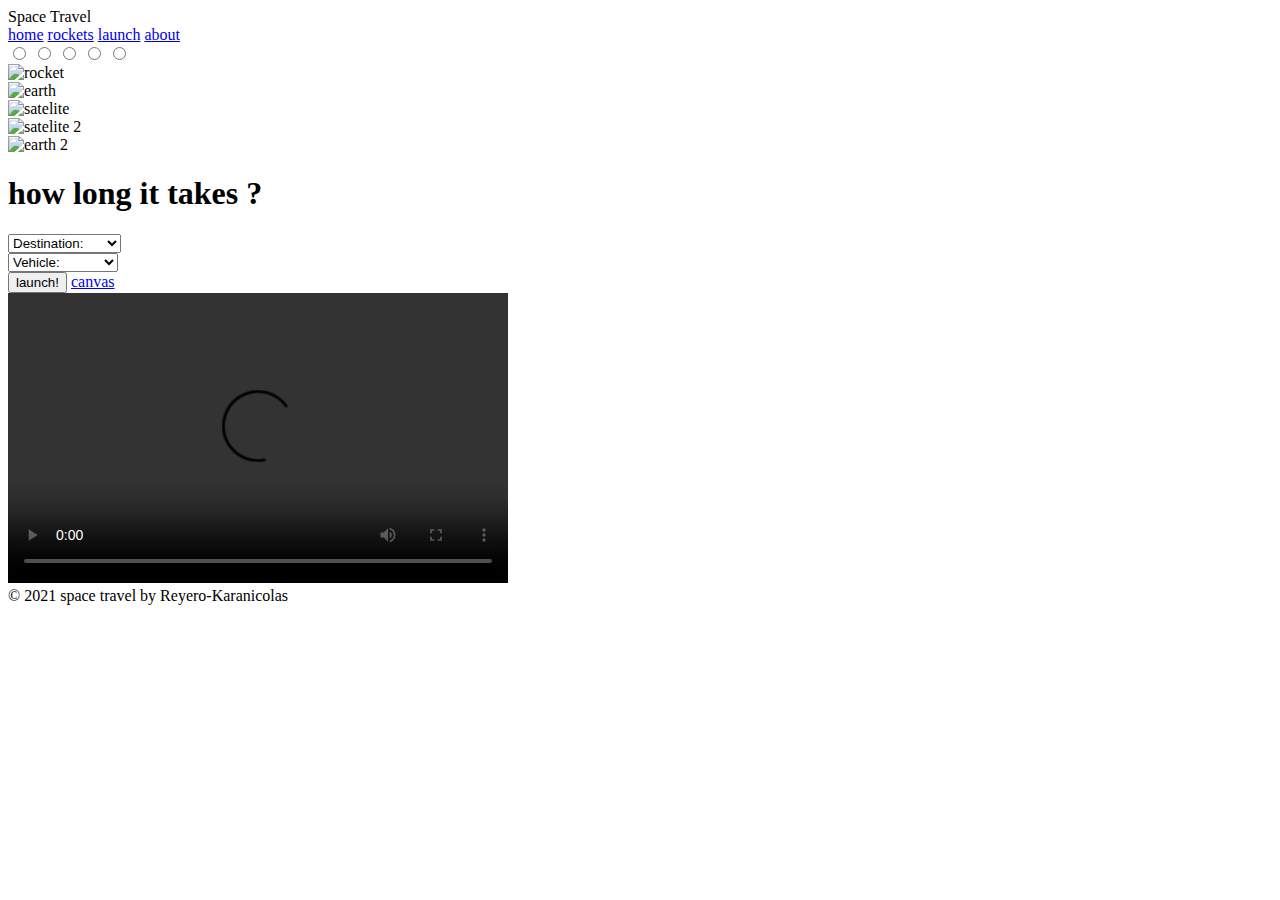
==== html/index.html @ 9d903779 "alert" ====
<!DOCTYPE html>
<html lang="en">
    <head>
        <meta charset="UTF-8">
        <meta name="keywords" content="space, travel, rocket"/>
        <meta name="description" content="Webpage of space exploration"/>
        <meta name="author" content="Karanicolas Agustin & Joaquin Reyero " />
        <title>Space Travel</title>
        <link rel="stylesheet" href="../css/style.css">
        <link rel="stylesheet" href="../css/font.css">
        <link rel="icon" href="../images/Icon.ico">
    </head>
    <body>
        <header>
            <div class="wrapper">
                <div class="logo">Space Travel</div>
                <nav>
                    <a href="index.html">home</a>
                    <a href="rockets.html">rockets</a>
                    <a href="launch.html">launch</a>
                    <a href="about.html">about</a>
                </nav>
            </div>
        </header>
        <section>
        <article>
            <div class="slidershow middle">
                <div class="slides">
                    <input type="radio" name="r" id="r1">
                    <input type="radio" name="r" id="r2">
                    <input type="radio" name="r" id="r3">
                    <input type="radio" name="r" id="r4">
                    <input type="radio" name="r" id="r5">
                    <div class="slide s1">
                    <img src="../images/4.jpg" alt="rocket">
                    </div>
                    <div class="slide">
                    <img src="../images/1.jpg" alt="earth">
                    </div>
                    <div class="slide">
                    <img src="../images/3.jpg" alt="satelite">
                    </div>
                    <div class="slide">
                    <img src="../images/2.jpg" alt="satelite 2">
                    </div>
                    <div class="slide">
                    <img src="../images/5.jpg" alt="earth 2">
                    </div>
                </div>
                <div class="navigation">
                    <label for="r1" class="bar"></label>
                    <label for="r2" class="bar"></label>
                    <label for="r3" class="bar"></label>
                    <label for="r4" class="bar"></label>
                    <label for="r5" class="bar"></label>
                </div>
            </div>
        </article>
        <aside>
            <h1> how long it takes ?</h1>
            <div class="custom-select">
                <select  id="list 1" >
                    <option value="0">Destination:</option>
                    <option value="384400000">Moon</option>
                    <option value="56000000000">Mars</option>
                    <option value="147000000000">Sun</option>
                    <option value="594000000000">Jupiter</option>
                    <option value="40000000000">Venus</option>
                    <option value="1.2488e+17">EGS8p7</option>
                    <option value="2.40019e+16">Andromeda</option>
                    <option value="8.14664e+16">Sirio</option>
                    <option value="1.041e+17">Ross 128 b</option>
                    <option value="4.1315e+19">Alfa Centauri C</option>
                </select>
            </div>
            <div class="custom-select">
                <select id="list 2" >
                    <option value="0">Vehicle:</option>
                    <option value="16093.33">New horizon</option>
                    <option value="73888.77">Juno</option>
                    <option value="5127.77">Mariner 4</option>
                    <option value="4794.72">Voyager 1</option>
                    <option value="48277.77">Galileo</option>
                    <option value="299999999">Photon Rocket</option>
                </select>
            </div>
            <button onclick="launch()" >launch!</button>
            <script>
                function launch(){
                alert(document.getElementById("list 1").value/document.getElementById("list 2").value);
                }
            </script>
            <a href="canvas.html">canvas</a>
            </aside>
            <article>
            <nav>
            <video width="500" height=290" controls preload loop>
                <source src="../Video/Space%20Travel.mp4" type="video/mp4">
            </video>
            </nav>

            </article>
        </section>
        <footer>
        &copy 2021 space travel by Reyero-Karanicolas
        </footer>
    </body>
</html>
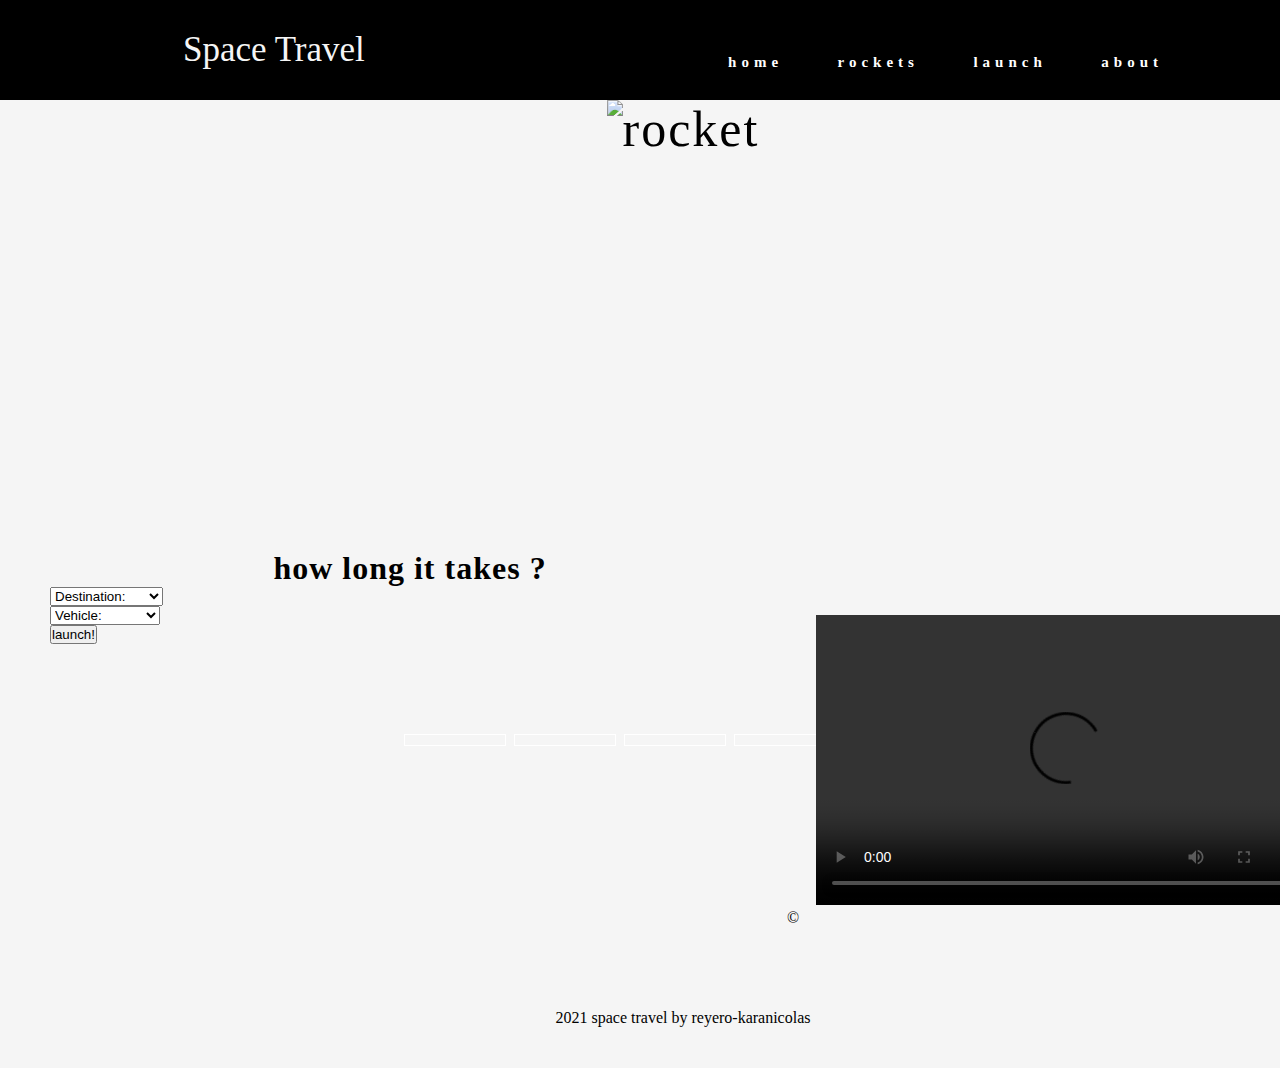
==== commit a151636a: "canvas-Velocity" ====
--- a/html/index.html
+++ b/html/index.html
@@ -59,7 +59,7 @@
         <aside>
             <h1> how long it takes ?</h1>
             <div class="custom-select">
-                <select  id="list 1" >
+                <select  id="list 1" onChange="saveDestination(this.value)">
                     <option value="0">Destination:</option>
                     <option value="384400000">Moon</option>
                     <option value="56000000000">Mars</option>
@@ -74,10 +74,10 @@
                 </select>
             </div>
             <div class="custom-select">
-                <select id="list 2" >
+                <select id="list 2" onChange="saveVehicle(this.value)">
                     <option value="0">Vehicle:</option>
                     <option value="16093.33">New horizon</option>
-                    <option value="73888.77">Juno</option>
+                    <option value="69444">Juno</option>
                     <option value="5127.77">Mariner 4</option>
                     <option value="4794.72">Voyager 1</option>
                     <option value="48277.77">Galileo</option>
@@ -85,12 +85,7 @@
                 </select>
             </div>
             <button onclick="launch()" >launch!</button>
-            <script>
-                function launch(){
-                alert(document.getElementById("list 1").value/document.getElementById("list 2").value);
-                }
-            </script>
-            <a href="canvas.html">canvas</a>
+            <script src="../js/canvas.js"></script>
             </aside>
             <article>
             <nav>
@@ -102,7 +97,7 @@
             </article>
         </section>
         <footer>
-        &copy 2021 space travel by Reyero-Karanicolas
+        &copy 2021 space travel by reyero-karanicolas
         </footer>
     </body>
 </html>
--- a/css/style.css
+++ b/css/style.css
@@ -0,0 +1,134 @@
+*{
+    margin:0; padding:0;
+}
+body{
+    width: 1366px;
+    height: 768px;
+    background: whitesmoke;
+}
+header{
+    width: 1366px;
+    height: 100px;
+    background: black;  }
+.wrapper{
+    width: 90%;
+    max-width: 1000px;
+    margin:auto; }
+
+header .logo{
+    font-family: "spaceage", serif;
+    color: whitesmoke;
+    font-size: 35px;
+    line-height: 100px;
+    float: left;    }
+header nav{
+    float: right;
+    line-height: 100px; }
+header nav a{
+    position: center;
+    right: 200px;
+    font-family: spac, serif;
+    letter-spacing:5px ;
+    display:inline-block;
+    color:white;
+    text-decoration: none;
+    padding: 10px 20px;
+    line-height: normal;
+    font-size: 15px;
+    font-weight: bold;
+    -webkit-transition:all 2s ease;
+    -o-transition:all 2s ease;
+    transition:all 2s ease; }
+header nav a:hover{
+    text-decoration: underline; }
+section{
+    width: 1366px;
+    height: 768px;
+    background: whitesmoke;
+}
+section article .slidershow{
+    width: 1366px;
+    height: 450px;
+    overflow: hidden;   }
+section article .navigation{
+    position: absolute;
+    bottom: 150px;
+    left: 400px;
+    display: flex;  }
+section article .bar{
+    width:100px;
+    height:10px;
+    border:1px solid #fff;
+    margin: 4px;
+    cursor: pointer;
+    transition: 2s;   }
+section article .bar:hover{
+    background: white;
+    visibility: hidden; }
+input[name="r"]{
+    position: absolute;
+    visibility: hidden; }
+section article .slides{
+    width: 500%;
+    height: 100%;
+    display: flex;  }
+section article .slide{
+    width: 20%;
+    transition: 0.6s;   }
+section article .img{
+    width: 100%;
+    height: 100%;   }
+#r1:checked ~ .s1{
+    margin-left:0;  }
+#r2:checked ~ .s1{
+    margin-left:-20%;   }
+#r3:checked ~ .s1{
+    margin-left:-40%;   }
+#r4:checked ~ .s1{
+    margin-left:-60%;   }
+#r5:checked ~ .s1{
+    margin-left:-80%;   }
+section aside{
+    float: left;
+    margin-top: 0px;
+    margin-left:50px;
+    margin-bottom:50px;
+    width: 720px;
+    height: 300px;
+    font-family: spac, serif;
+    background: whitesmoke; }
+section aside h1{
+    text-align: center;
+    letter-spacing: 1px}
+
+article nav{
+    float: right;
+    margin-top: 65px;
+    margin-right: 50px;
+    margin-bottom: 50px;
+    width: auto;
+    height: auto;
+    background: whitesmoke; }
+section canvas{
+    background: black;
+}
+footer{
+    font-family: spac, serif;
+    color:black;
+    text-align: center;
+    line-height: 100px;
+}
+div nav{
+    font-family: spac, serif;
+    color: black;
+    text-align: center;
+    font-size: 50px;
+    letter-spacing: 2px;
+}
+article div{
+    font-family: spac, serif;
+    color: black;
+    text-align: center;
+    font-size: 50px;
+    letter-spacing: 2px;
+}
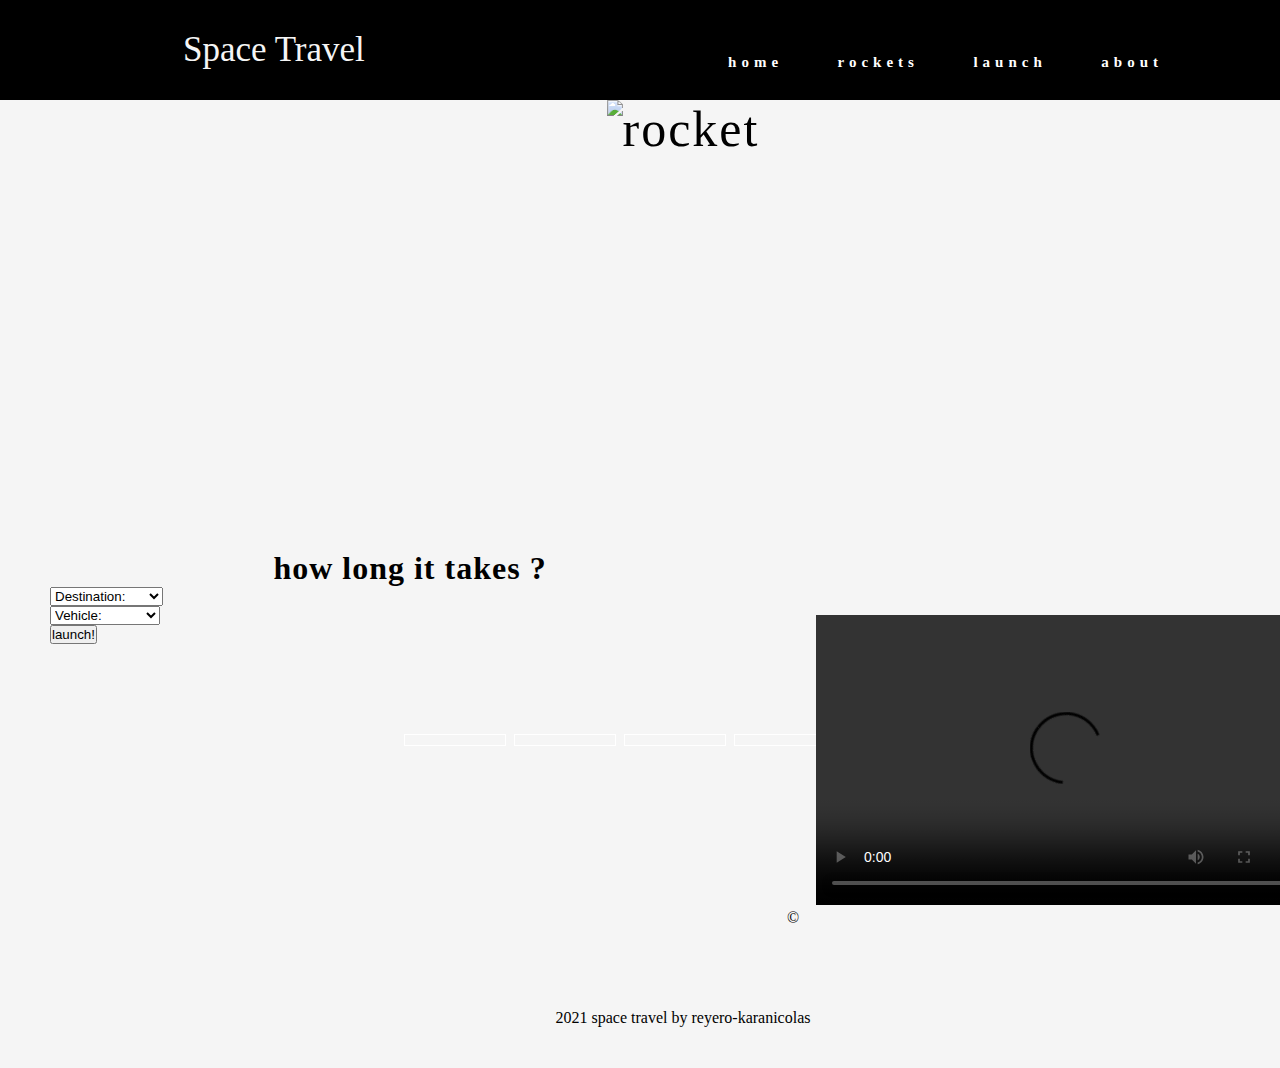
==== commit 88308101: "comentarios jsdoc" ====
--- a/html/index.html
+++ b/html/index.html
@@ -1,103 +1,105 @@
 <!DOCTYPE html>
 <html lang="en">
-    <head>
-        <meta charset="UTF-8">
-        <meta name="keywords" content="space, travel, rocket"/>
-        <meta name="description" content="Webpage of space exploration"/>
-        <meta name="author" content="Karanicolas Agustin & Joaquin Reyero " />
-        <title>Space Travel</title>
-        <link rel="stylesheet" href="../css/style.css">
-        <link rel="stylesheet" href="../css/font.css">
-        <link rel="icon" href="../images/Icon.ico">
-    </head>
-    <body>
-        <header>
-            <div class="wrapper">
-                <div class="logo">Space Travel</div>
-                <nav>
-                    <a href="index.html">home</a>
-                    <a href="rockets.html">rockets</a>
-                    <a href="launch.html">launch</a>
-                    <a href="about.html">about</a>
-                </nav>
-            </div>
-        </header>
-        <section>
-        <article>
-            <div class="slidershow middle">
-                <div class="slides">
-                    <input type="radio" name="r" id="r1">
-                    <input type="radio" name="r" id="r2">
-                    <input type="radio" name="r" id="r3">
-                    <input type="radio" name="r" id="r4">
-                    <input type="radio" name="r" id="r5">
-                    <div class="slide s1">
+<head>
+    <meta charset="UTF-8">
+    <meta name="keywords" content="space, travel, rocket"/>
+    <meta name="description" content="Webpage of space exploration"/>
+    <meta name="author" content="Karanicolas Agustin & Joaquin Reyero "/>
+    <title>Space Travel</title>
+    <link rel="stylesheet" href="../css/style.css">
+    <link rel="stylesheet" href="../css/font.css">
+    <link rel="icon" href="../images/Icon.ico">
+</head>
+<body>
+<header>
+    <div class="wrapper">
+        <div class="logo">Space Travel</div>
+        <nav>
+            <a href="index.html">home</a>
+            <a href="rockets.html">rockets</a>
+            <a href="launch.html">launch</a>
+            <a href="about.html">about</a>
+        </nav>
+    </div>
+</header>
+<section>
+    <article>
+        <div class="slidershow middle">
+            <div class="slides">
+                <input type="radio" name="r" id="r1">
+                <input type="radio" name="r" id="r2">
+                <input type="radio" name="r" id="r3">
+                <input type="radio" name="r" id="r4">
+                <input type="radio" name="r" id="r5">
+                <div class="slide s1">
                     <img src="../images/4.jpg" alt="rocket">
-                    </div>
-                    <div class="slide">
+                </div>
+                <div class="slide">
                     <img src="../images/1.jpg" alt="earth">
-                    </div>
-                    <div class="slide">
+                </div>
+                <div class="slide">
                     <img src="../images/3.jpg" alt="satelite">
-                    </div>
-                    <div class="slide">
+                </div>
+                <div class="slide">
                     <img src="../images/2.jpg" alt="satelite 2">
-                    </div>
-                    <div class="slide">
+                </div>
+                <div class="slide">
                     <img src="../images/5.jpg" alt="earth 2">
-                    </div>
-                </div>
-                <div class="navigation">
-                    <label for="r1" class="bar"></label>
-                    <label for="r2" class="bar"></label>
-                    <label for="r3" class="bar"></label>
-                    <label for="r4" class="bar"></label>
-                    <label for="r5" class="bar"></label>
                 </div>
             </div>
-        </article>
-        <aside>
-            <h1> how long it takes ?</h1>
-            <div class="custom-select">
-                <select  id="list 1" onChange="saveDestination(this.value)">
-                    <option value="0">Destination:</option>
-                    <option value="384400000">Moon</option>
-                    <option value="56000000000">Mars</option>
-                    <option value="147000000000">Sun</option>
-                    <option value="594000000000">Jupiter</option>
-                    <option value="40000000000">Venus</option>
-                    <option value="1.2488e+17">EGS8p7</option>
-                    <option value="2.40019e+16">Andromeda</option>
-                    <option value="8.14664e+16">Sirio</option>
-                    <option value="1.041e+17">Ross 128 b</option>
-                    <option value="4.1315e+19">Alfa Centauri C</option>
-                </select>
+            <div class="navigation">
+                <label for="r1" class="bar"></label>
+                <label for="r2" class="bar"></label>
+                <label for="r3" class="bar"></label>
+                <label for="r4" class="bar"></label>
+                <label for="r5" class="bar"></label>
             </div>
-            <div class="custom-select">
-                <select id="list 2" onChange="saveVehicle(this.value)">
-                    <option value="0">Vehicle:</option>
-                    <option value="16093.33">New horizon</option>
-                    <option value="69444">Juno</option>
-                    <option value="5127.77">Mariner 4</option>
-                    <option value="4794.72">Voyager 1</option>
-                    <option value="48277.77">Galileo</option>
-                    <option value="299999999">Photon Rocket</option>
-                </select>
-            </div>
-            <button onclick="launch()" >launch!</button>
-            <script src="../js/canvas.js"></script>
-            </aside>
-            <article>
-            <nav>
+        </div>
+    </article>
+    <aside>
+        <h1> how long it takes ?</h1>
+        <div class="custom-select">
+            <select id="list 1" onChange="saveDestination(this.value)">
+                <label> for="list 1" Lista destino:</label>
+                <option value="0">Destination:</option>
+                <option value="384400000">Moon</option>
+                <option value="56000000000">Mars</option>
+                <option value="147000000000">Sun</option>
+                <option value="594000000000">Jupiter</option>
+                <option value="40000000000">Venus</option>
+                <option value="1.2488e+17">EGS8p7</option>
+                <option value="2.40019e+16">Andromeda</option>
+                <option value="8.14664e+16">Sirio</option>
+                <option value="1.041e+17">Ross 128 b</option>
+                <option value="4.1315e+19">Alfa Centauri C</option>
+            </select>
+        </div>
+        <div class="custom-select">
+            <select id="list 2" onChange="saveVehicle(this.value)">
+                <label>for="list 2" Lista vehículo:</label>
+                <option value="0">Vehicle:</option>
+                <option value="16093.33">New horizon</option>
+                <option value="69444">Juno</option>
+                <option value="5127.77">Mariner 4</option>
+                <option value="4794.72">Voyager 1</option>
+                <option value="48277.77">Galileo</option>
+                <option value="299999999">Photon Rocket</option>
+            </select>
+        </div>
+        <button onclick="launch()">launch!</button>
+        <script src="../js/canvas.js"></script>
+    </aside>
+    <article>
+        <nav>
             <video width="500" height=290" controls preload loop>
                 <source src="../Video/Space%20Travel.mp4" type="video/mp4">
             </video>
-            </nav>
+        </nav>
 
-            </article>
-        </section>
-        <footer>
-        &copy 2021 space travel by reyero-karanicolas
-        </footer>
-    </body>
+    </article>
+</section>
+<footer>
+    &copy 2021 space travel by reyero-karanicolas
+</footer>
+</body>
 </html>
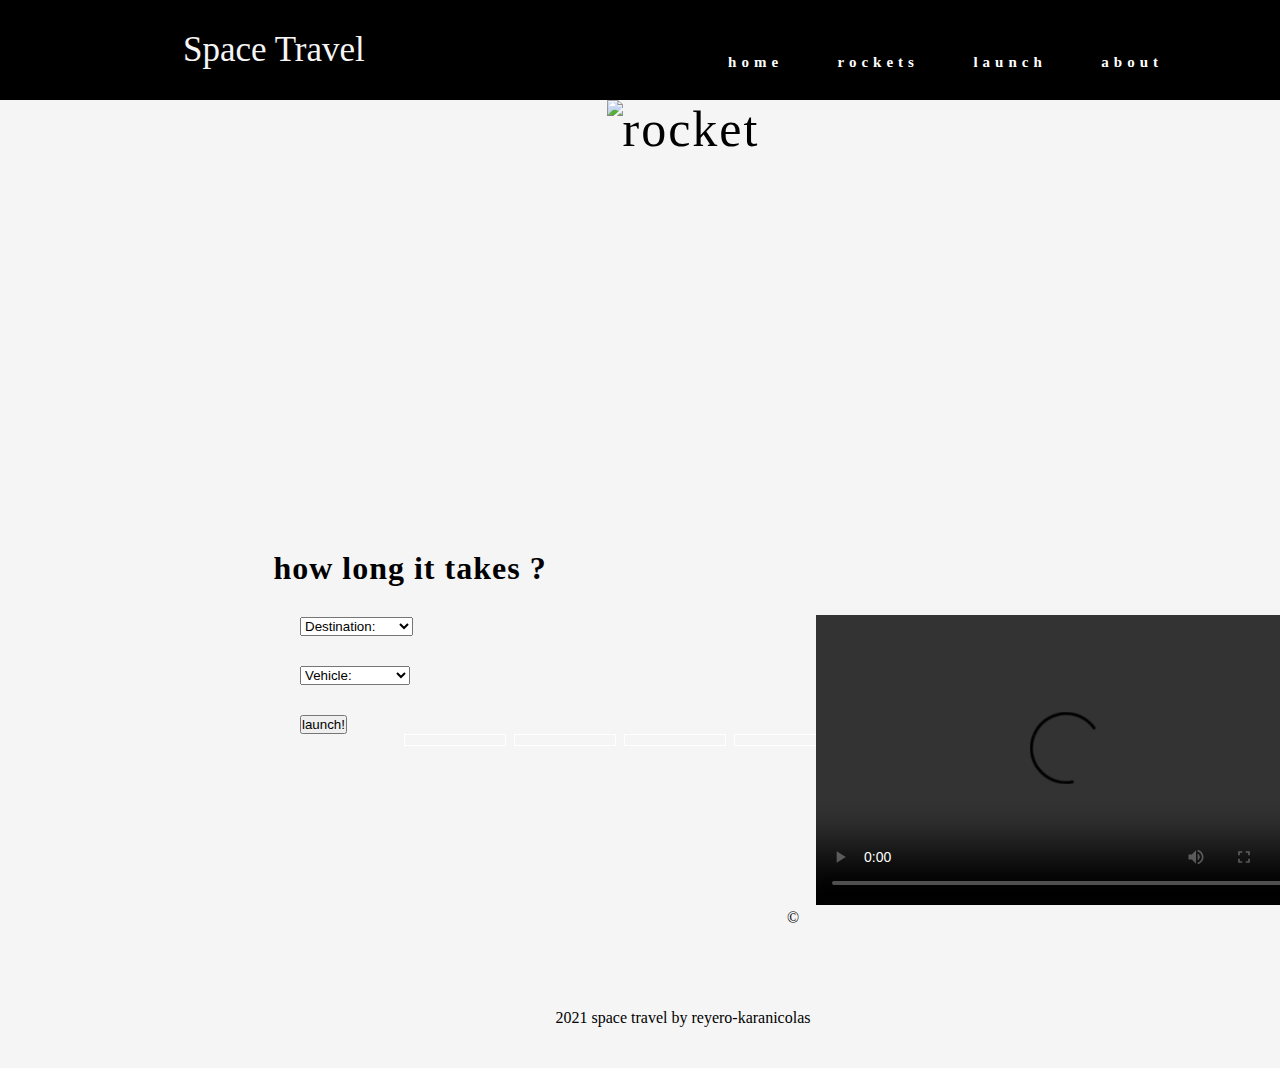
==== commit 7d1d77c7: "margin" ====
--- a/html/index.html
+++ b/html/index.html
@@ -86,7 +86,9 @@
                 <option value="299999999">Photon Rocket</option>
             </select>
         </div>
-        <button onclick="launch()">launch!</button>
+        <div class="custom-select">
+            <button onclick="launch()">launch!</button>
+        </div>
         <script src="../js/canvas.js"></script>
     </aside>
     <article>
@@ -95,7 +97,6 @@
                 <source src="../Video/Space%20Travel.mp4" type="video/mp4">
             </video>
         </nav>
-
     </article>
 </section>
 <footer>
--- a/css/style.css
+++ b/css/style.css
@@ -45,6 +45,10 @@
     width: 1366px;
     height: 768px;
     background: whitesmoke;
+}
+section aside .custom-select{
+    margin: 30px;
+    margin-left: 250px;
 }
 section article .slidershow{
     width: 1366px;
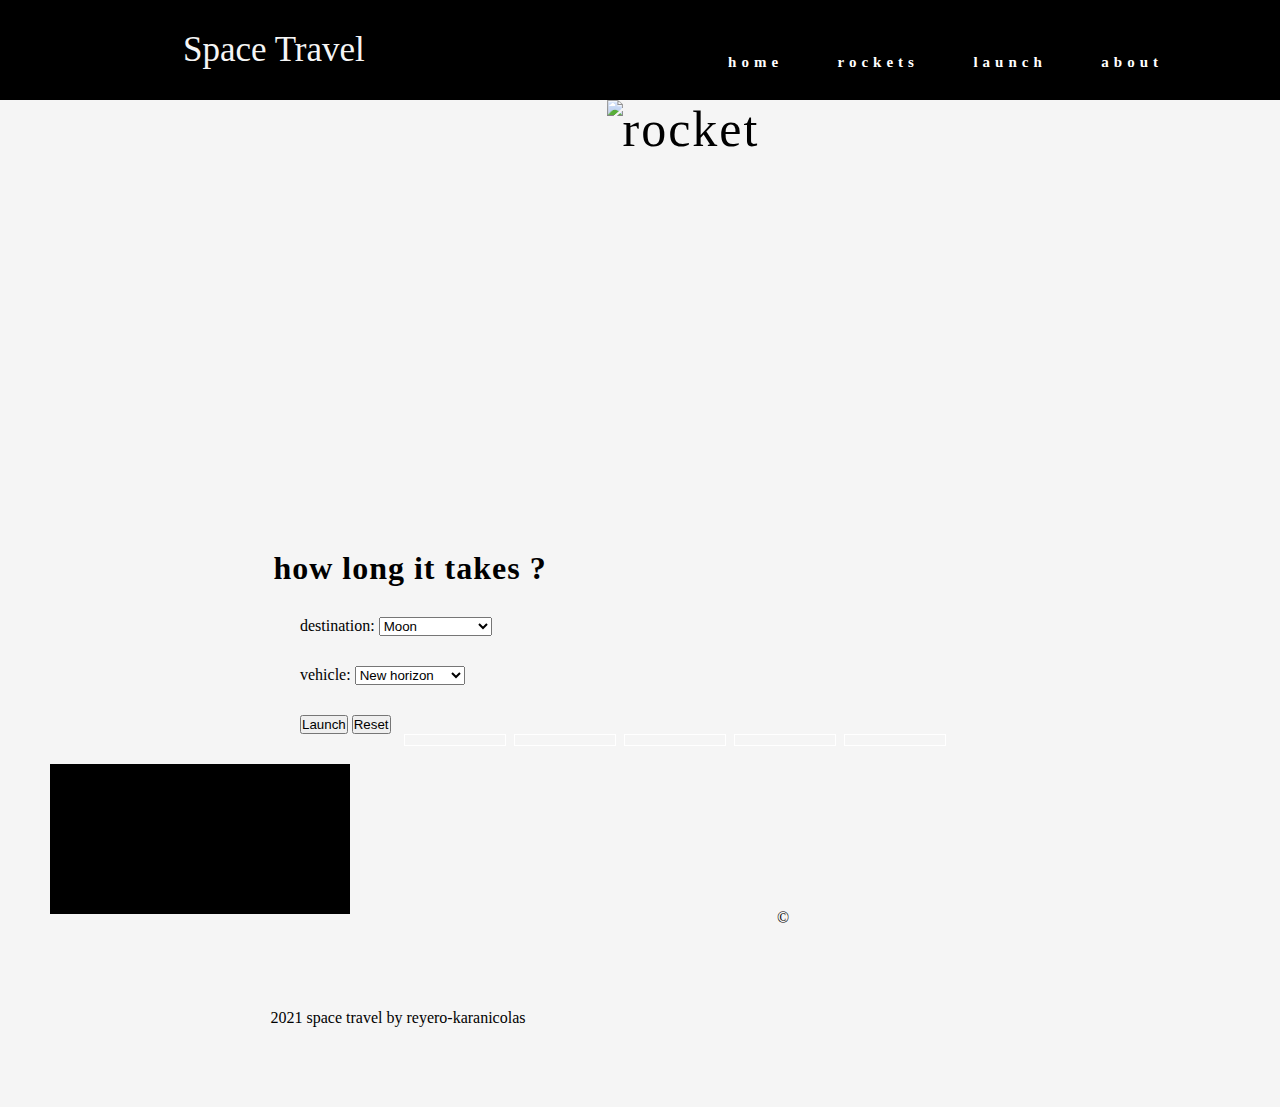
==== commit dc153345: "reset button ALERT" ====
--- a/html/index.html
+++ b/html/index.html
@@ -59,9 +59,8 @@
     <aside>
         <h1> how long it takes ?</h1>
         <div class="custom-select">
-            <select id="list 1" onChange="saveDestination(this.value)">
-                <label> for="list 1" Lista destino:</label>
-                <option value="0">Destination:</option>
+            <label for="list 1"> destination:</label>
+            <select id="list 1">
                 <option value="384400000">Moon</option>
                 <option value="56000000000">Mars</option>
                 <option value="147000000000">Sun</option>
@@ -75,9 +74,8 @@
             </select>
         </div>
         <div class="custom-select">
-            <select id="list 2" onChange="saveVehicle(this.value)">
-                <label>for="list 2" Lista vehículo:</label>
-                <option value="0">Vehicle:</option>
+            <label for="list 2"> vehicle:</label>
+            <select id="list 2">
                 <option value="16093.33">New horizon</option>
                 <option value="69444">Juno</option>
                 <option value="5127.77">Mariner 4</option>
@@ -87,15 +85,20 @@
             </select>
         </div>
         <div class="custom-select">
-            <button onclick="launch()">launch!</button>
+            <button onclick="launch()">Launch</button>
+            <button onclick="redireccionar()">Reset</button>
+        </div>
+        <div class="canvas">
+            <canvas id="canvas"></canvas>
         </div>
         <script src="../js/canvas.js"></script>
     </aside>
     <article>
         <nav>
-            <video width="500" height=290" controls preload loop>
-                <source src="../Video/Space%20Travel.mp4" type="video/mp4">
-            </video>
+            <iframe width="520" height="438" src="https://www.youtube.com/embed/PLcE3AI9wwE"
+                    title="YouTube video player" frameborder="0"
+                    allow="accelerometer; autoplay; clipboard-write; encrypted-media; gyroscope; picture-in-picture"
+                    allowfullscreen></iframe>
         </nav>
     </article>
 </section>
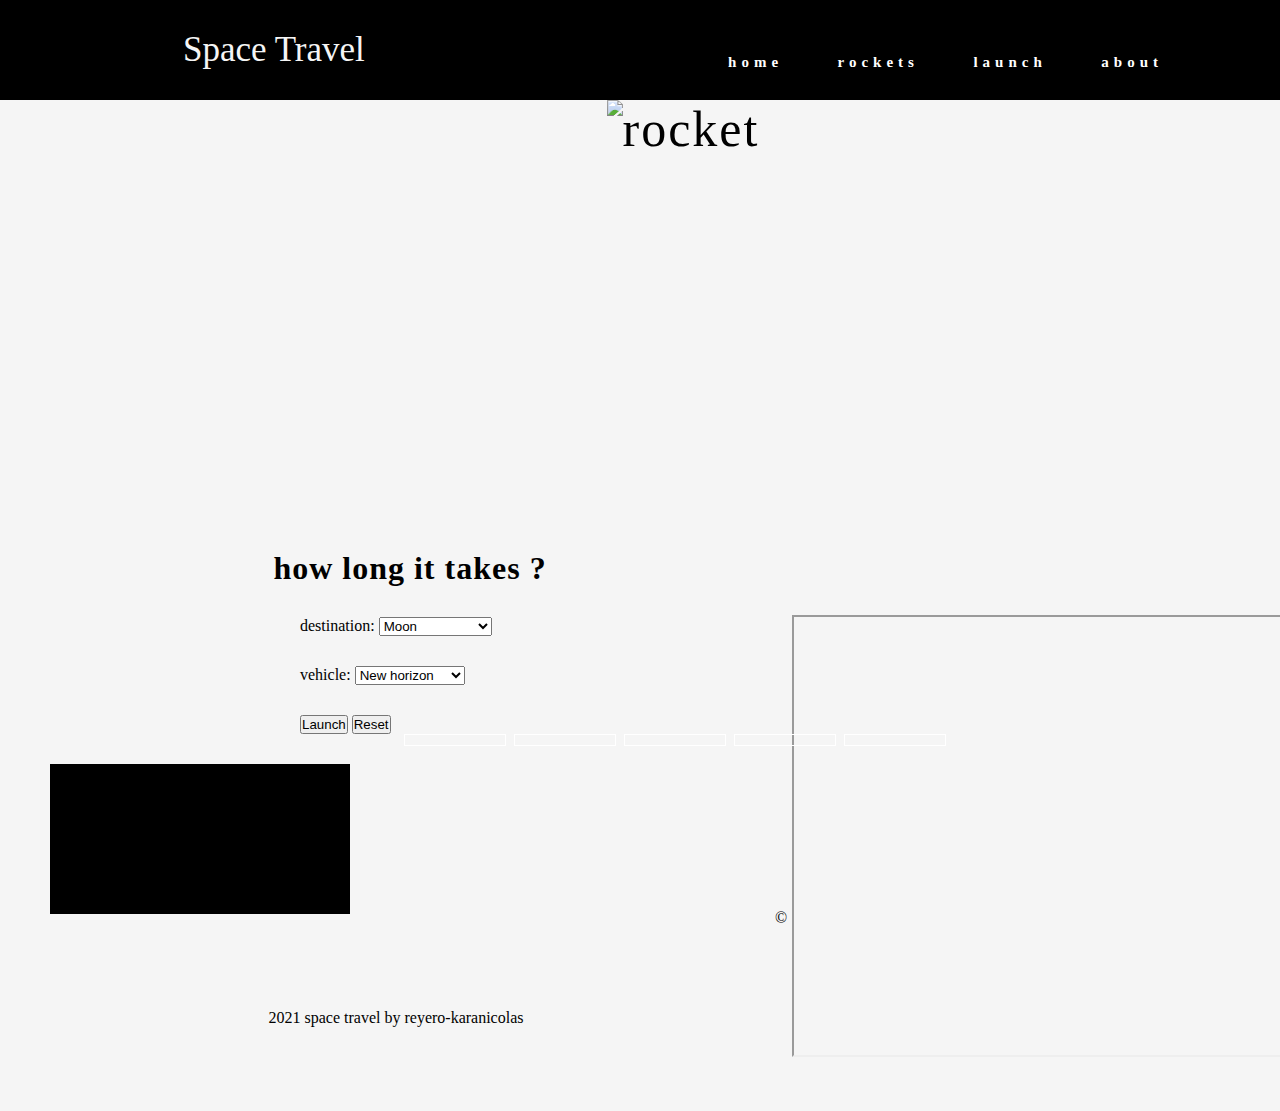
==== commit 0788dbfc: "frameboarder" ====
--- a/html/index.html
+++ b/html/index.html
@@ -59,7 +59,7 @@
     <aside>
         <h1> how long it takes ?</h1>
         <div class="custom-select">
-            <label for="list 1"> destination:</label>
+            <label for="list 1"> destination: </label>
             <select id="list 1">
                 <option value="384400000">Moon</option>
                 <option value="56000000000">Mars</option>
@@ -74,7 +74,7 @@
             </select>
         </div>
         <div class="custom-select">
-            <label for="list 2"> vehicle:</label>
+            <label for="list 2"> vehicle: </label>
             <select id="list 2">
                 <option value="16093.33">New horizon</option>
                 <option value="69444">Juno</option>
@@ -96,7 +96,7 @@
     <article>
         <nav>
             <iframe width="520" height="438" src="https://www.youtube.com/embed/PLcE3AI9wwE"
-                    title="YouTube video player" frameborder="0"
+                    title="YouTube video player"
                     allow="accelerometer; autoplay; clipboard-write; encrypted-media; gyroscope; picture-in-picture"
                     allowfullscreen></iframe>
         </nav>
